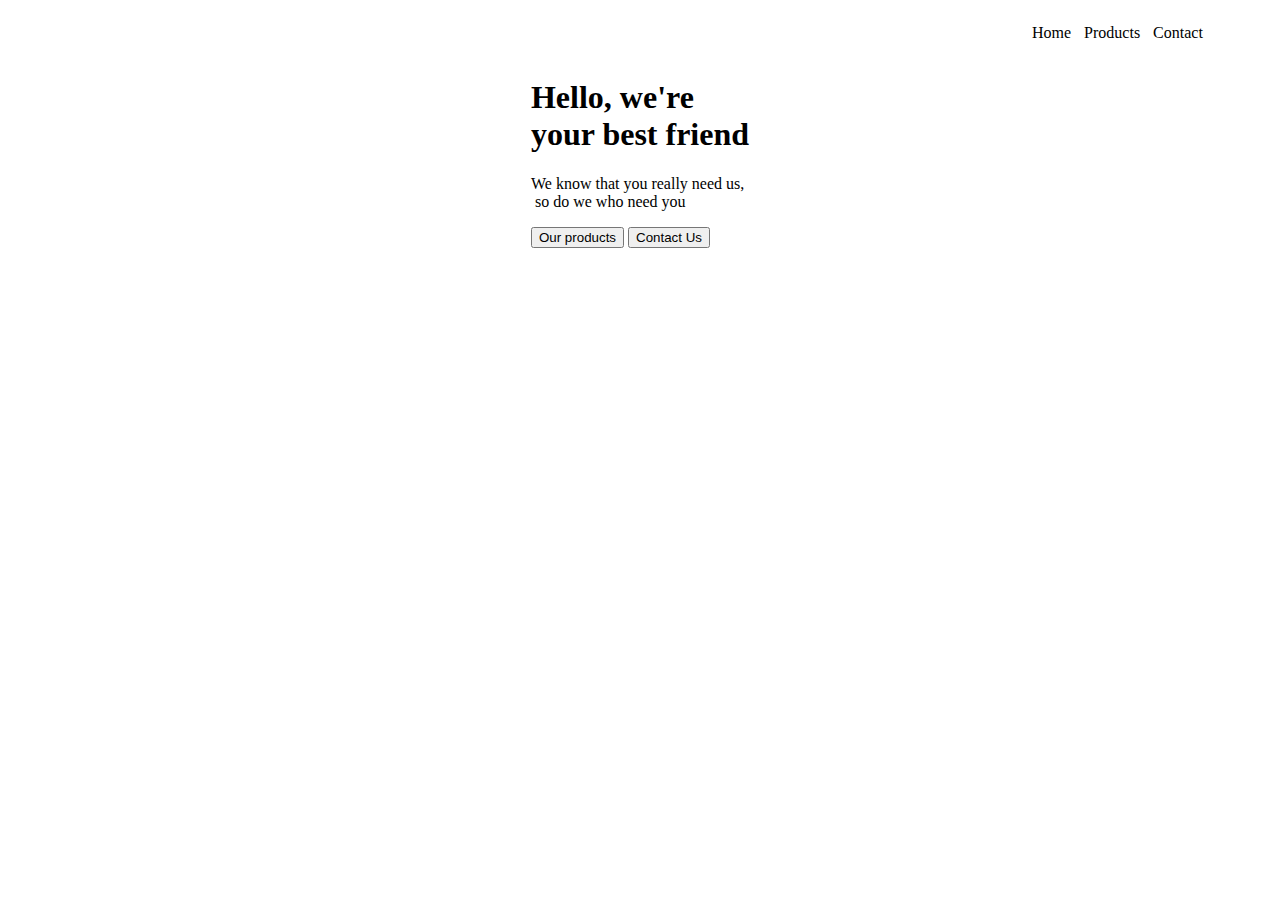
==== index.html @ f6c3b596 "alea furniture" ====
<html lang="en">
<head>
    <meta charset="UTF-8">
    <meta name="viewport" content="width=device-width, initial-scale=1.0">
    <title>Document</title>
    <link rel="stylesheet" href="style.css">
    <title>Alea Furniture</title>
</head>
<body>
    <!--nav bari-->
    <nav>
<img src="ALEA Furniture.png" alt="">
<ul>
   <li>Home</li>
   <li id="product">Products</li>
   <li id="contact">Contact</li>
</ul>
    </nav>
    <!--nav bari-->



    <!--main-->
<div id="main">
      <div><!--majte-->
<h1>Hello, we're <br> your best friend</h1>

<p>We know that you really need us,<br> so do we who need you</p>

    <button>Our products</button>
    <button>Contact Us</button>
      </div><!--majte-->

      <div><!--djathte-->
<img src="toa-heftiba-FV3GConVSss-unsplash 1.png" alt="">
      </div><!--djathte-->
</div>
<!--main-->
</body>
</html>
---- style.css ----
ul{
    list-style: none;
    display: flex;
    width: 15em;
}
nav{
    display: flex;
    justify-content: space-between;
}
#product{
    margin-left: 13px;
}
#contact{
    margin-left: 13px;
}
#main{
    display: flex;
    justify-content: center;
}
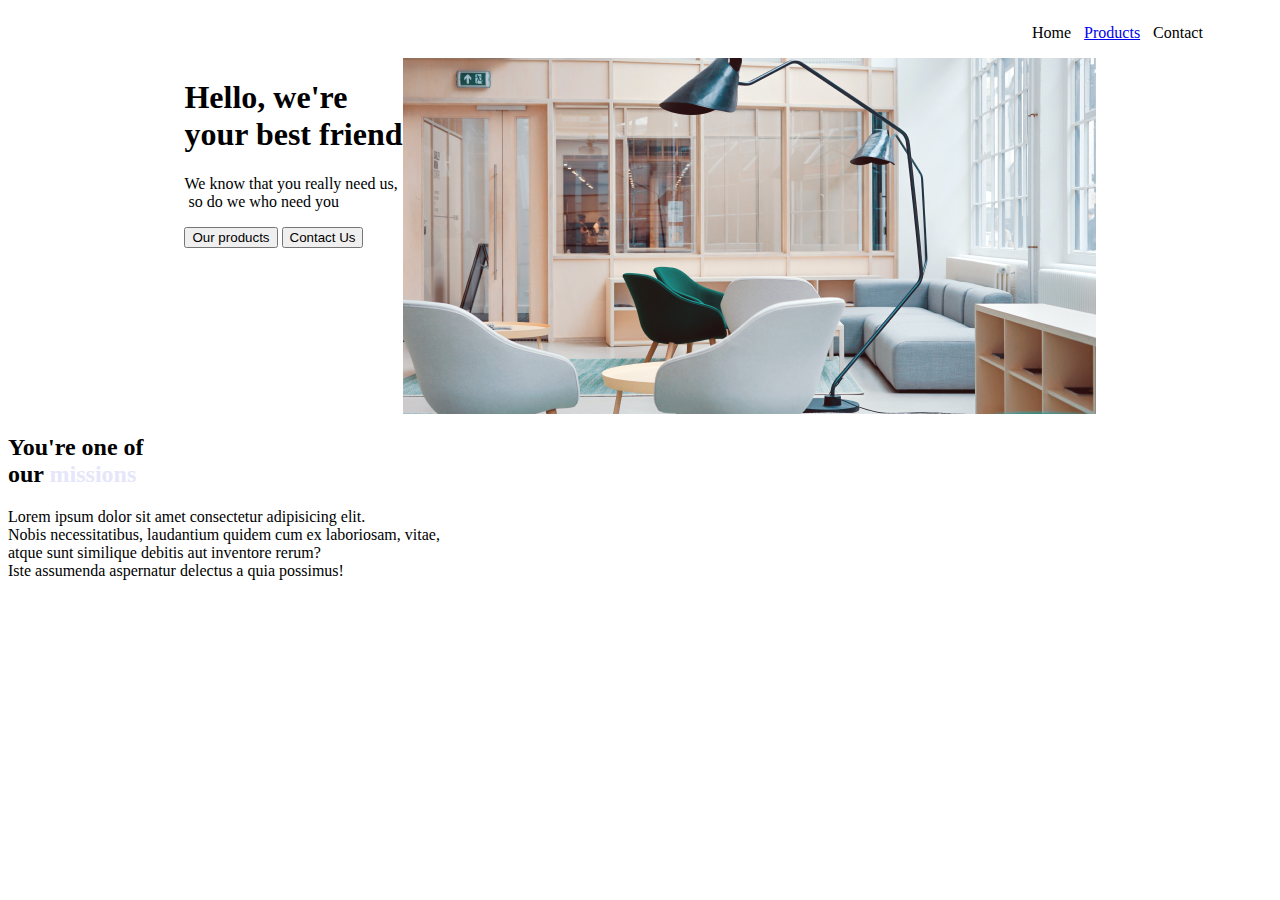
==== commit f609b486: "faqja product" ====
--- a/index.html
+++ b/index.html
@@ -13,7 +13,8 @@
 Furniture.png" alt="">
 <ul>
    <li>Home</li>
-   <li id="product">Products</li>
+   <a href="product.html"><li id="product">Products</li></a>
+   
    <li id="contact">Contact</li>
 </ul>
     </nav>
@@ -23,7 +24,7 @@
 
     <!--main-->
 <div id="main">
-      <div><!--majte-->
+      <div id="majte"><!--majte-->
 <h1>Hello, we're <br> your best friend</h1>
 
 <p>We know that you really need us,<br> @@ -36,7 +37,21 @@
       <div><!--djathte-->
 <img src="toa-heftiba-FV3GConVSss-unsplash 1.png" alt="">
       </div><!--djathte-->
+
+    
 </div>
 <!--main-->
+
+<!--main2-->
+<div id="main2">
+     <div id="main22">
+        <h2>You're one of <br> our <span style="color: lavender;">missions</span></h2>
+        </div><!--main22-->
+        
+        <div><!--lorem-->
+<p>Lorem ipsum dolor sit amet consectetur adipisicing elit. <br> Nobis necessitatibus, laudantium quidem cum ex laboriosam, vitae,<br> atque sunt similique debitis aut inventore rerum? <br> Iste assumenda aspernatur delectus a quia possimus!</p>
+        </div><!--lorem-->
+</div>
+<!--main2-->
 </body>
 </html>
